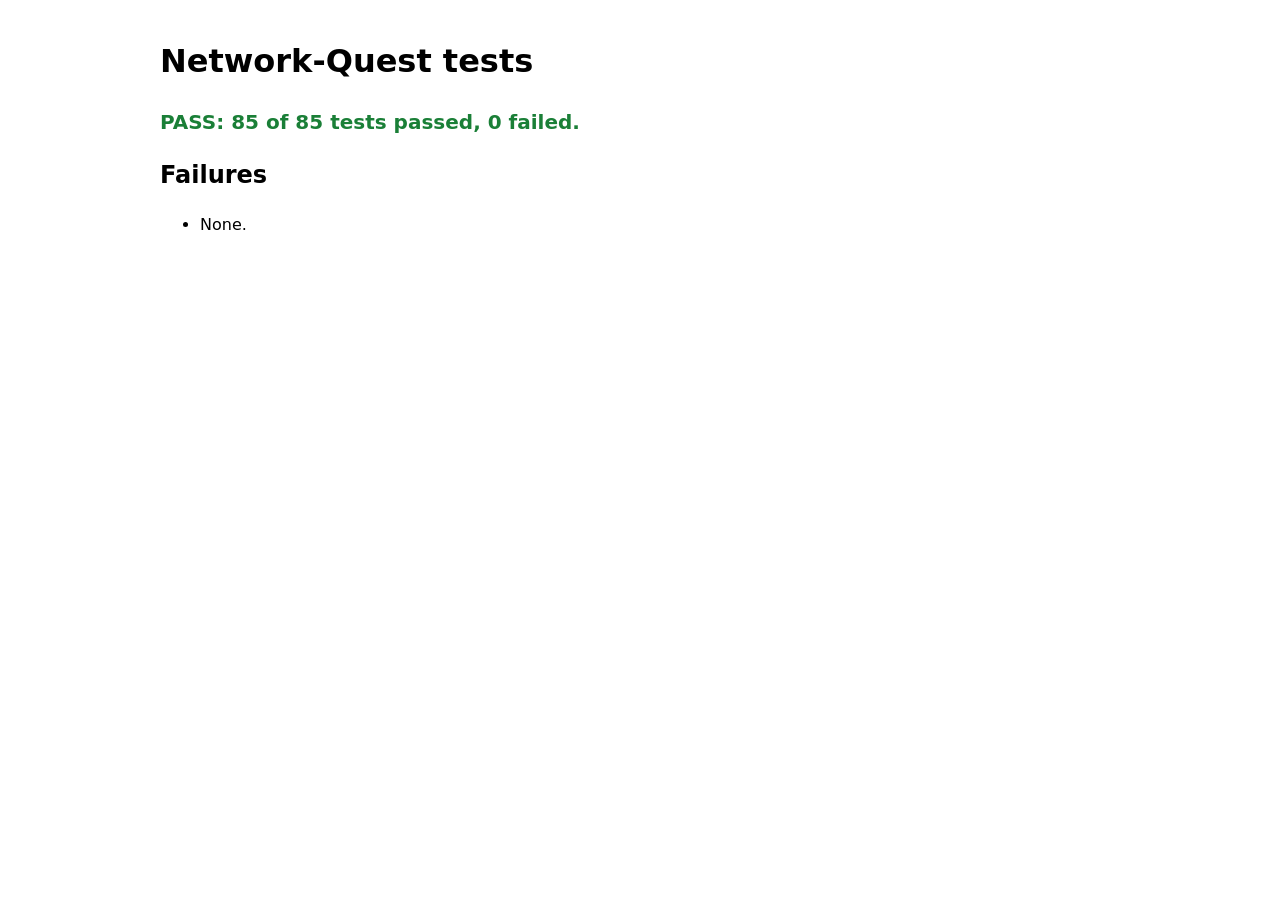
==== tests/index.html @ 2d6b7622 "Add tests for rule evaluation and state transitions; implement UI components - Introduced a new test" ====
<!doctype html>
<html lang="en">
<head>
  <meta charset="utf-8">
  <meta name="viewport" content="width=device-width, initial-scale=1">
  <title>Network-Quest Tests</title>
  <style>
    :root { color-scheme: light dark; --ok: #1a7f37; --bad: #b42318; }
    body { font: 16px/1.5 system-ui, sans-serif; margin: 0 auto; max-width: 60rem; padding: 1rem; }
    #summary { font-size: 1.25rem; font-weight: 700; }
    #summary[data-state="pass"] { color: var(--ok); }
    #summary[data-state="fail"] { color: var(--bad); }
    li { margin: 0.25rem 0; }
    code { overflow-wrap: anywhere; }
  </style>
</head>
<body>
  <h1>Network-Quest tests</h1>
  <p id="summary" role="status" data-state="running">Running…</p>
  <h2>Failures</h2>
  <ul id="failures"></ul>
  <script type="module">
    import { run } from './runner.js';

    const modules = [
      './ipv4.test.js',
      './content.test.js',
      './rule-host.test.js',
      './state.test.js',
      './rule-bgp.test.js',
    ];

    const summary = document.getElementById('summary');
    const list = document.getElementById('failures');

    try {
      for (const m of modules) await import(m);
      const { total, failed } = await run();
      const passed = total - failed.filter((f) => f.id !== 'NO-TESTS').length;
      const ok = failed.length === 0;
      summary.dataset.state = ok ? 'pass' : 'fail';
      summary.textContent = `${ok ? 'PASS' : 'FAIL'}: ${passed} of ${total} tests passed, ${failed.length} failed.`;
      for (const f of failed) {
        const li = document.createElement('li');
        li.innerHTML = '<strong></strong>: <code></code>';
        li.querySelector('strong').textContent = f.id;
        li.querySelector('code').textContent = f.message;
        list.append(li);
      }
      if (ok) list.innerHTML = '<li>None.</li>';
    } catch (error) {
      summary.dataset.state = 'fail';
      summary.textContent = `FAIL: the test page could not run (${error.message}).`;
    }
  </script>
</body>
</html>
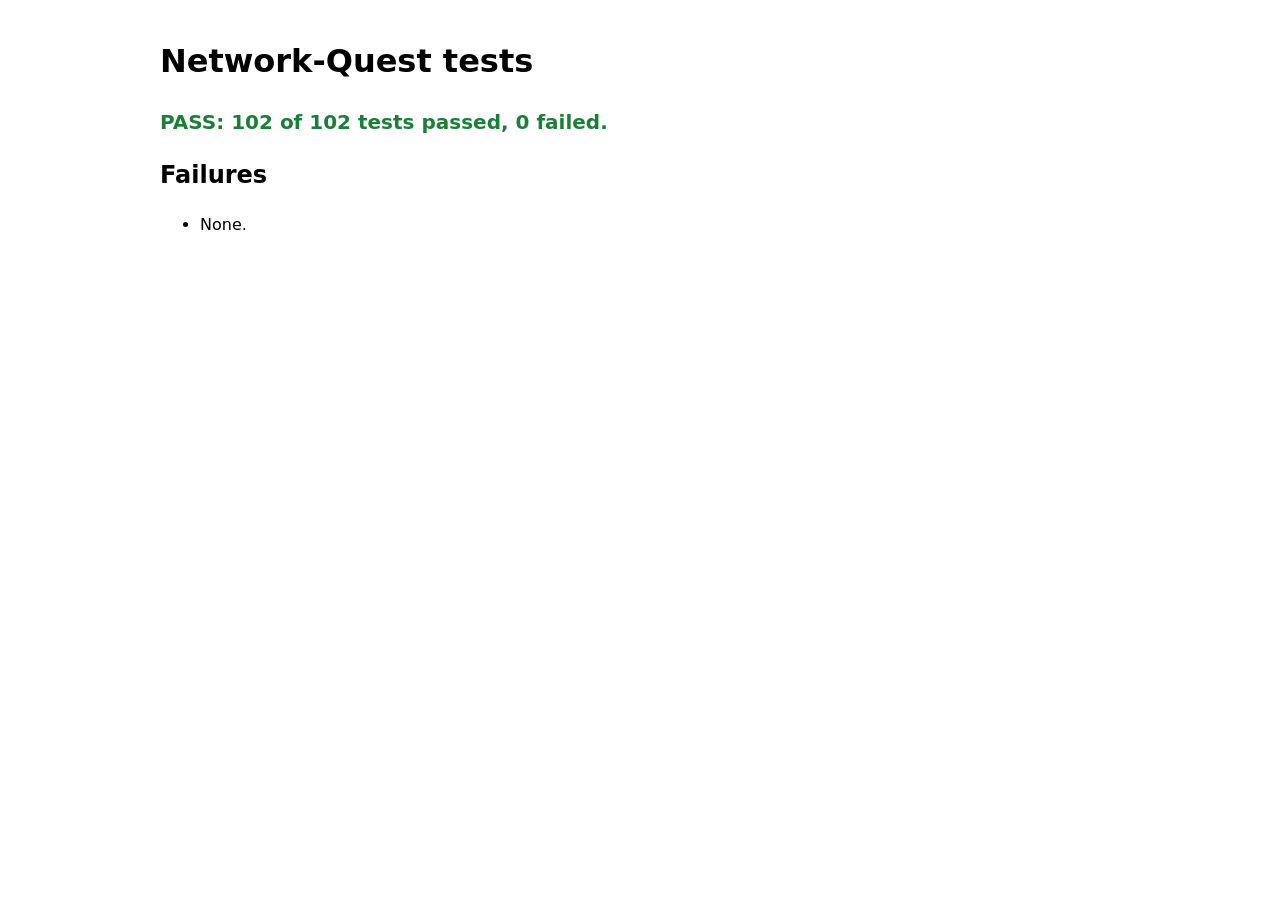
==== commit 76ca67b7: "feat: implement battle stage and map features - Add battle.js to manage battle outcomes, hero gear t" ====
--- a/tests/index.html
+++ b/tests/index.html
@@ -28,6 +28,7 @@
       './rule-host.test.js',
       './state.test.js',
       './rule-bgp.test.js',
+      './art.test.js',
     ];
 
     const summary = document.getElementById('summary');
